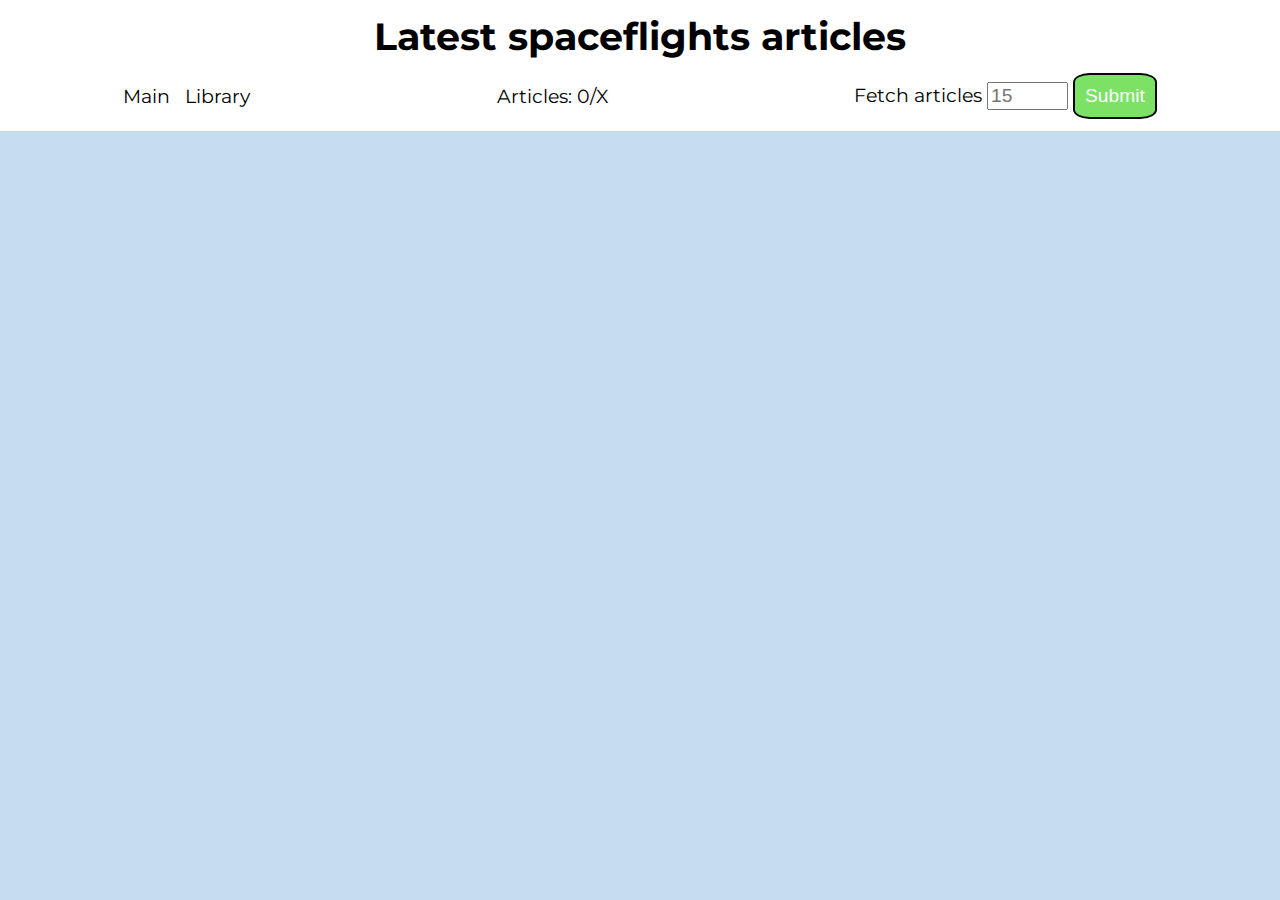
==== pages/library.html @ 7fa11ee9 "Only code inside script.js is not working correctly/not tested. Here I can render articles and count" ====
<!DOCTYPE html>
<html lang="en">
  <head>
    <meta charset="UTF-8" />
    <meta http-equiv="X-UA-Compatible" content="IE=edge" />
    <meta name="viewport" content="width=device-width, initial-scale=1.0" />
    <title>Read latest spaceflights articles. Library.</title>

    <link rel="stylesheet" href="../css/body.css" />
    <link rel="stylesheet" href="../css/header.css" />
    <link rel="stylesheet" href="../css/main.css" />

    <link rel="preconnect" href="https://fonts.googleapis.com" />
    <link rel="preconnect" href="https://fonts.gstatic.com" crossorigin />
    <link
      href="https://fonts.googleapis.com/css2?family=Montserrat:ital@0;1&display=swap"
      rel="stylesheet"
    />


  </head>
  <body>
    <header class="header">
      <h1 class="header-h1">Latest spaceflights articles</h1>

      <nav class="header-nav">
        <menu class="header-nav-menu">
          <a class="header-nav-menu-a" href="../index.html">Main</a>
          <a class="header-nav-menu-a" href="../pages/library.html"
            >Library</a
          >
        </menu>

        <p class="header-nav-p">
          Articles:
          <span class="header-nav-p-span">0</span>/<span class="header-nav-p-span">X</span>
        </p>

        <form class="header-nav-form" action="">
          <label for="limit-fetched-articles">Fetch articles</label>
          <input
            class="header-nav-form-input"
            id="limit-fetched-articles"
            min="5"
            max="100"
            placeholder="15"
            required
            type="number"
          />
          <button class="header-nav-form-button">Submit</button>
        </form>
      </nav>
    </header>

    <main class="main">
      <ul class="main-ul">
        <!-- Here I will put X fetched articles. 
            after you scroll near the bottom of the page fetch the following X articles inside the same ul. -->
      </ul>
    </main>
  </body>
</html>
---- css/body.css ----
body{
    background-color: rgba(191, 217, 237, 0.886);
    font-family: 'Montserrat', sans-serif;
    font-size: 1.2rem;
    margin: 0;
}
---- css/header.css ----
/*  How I named CSS classes, explanation using this example:
class='header-nav-form-button'
button is a child of form, which is a child of nav which is a child of header 
The above pattern is used for every class name    */
 
/* Selectors are ordered alphabetically */
/* Properties inside selector are ordered alphabetically*/
.header{
    background-color: white;
    padding: 1% 0px;
    position: sticky;
    top: 0px;
}
.header-h1{
    margin: 0;
    padding-bottom: 1%;
    text-align: center;
}
.header-nav{   
    align-items: center;
    display: flex;
    flex-direction: row;
    justify-content: space-around;
}
.header-nav-form-button{
    background-color: rgba(118, 225, 94, 0.952);
    border: 2px solid black;
    border-radius:20%;
    color: white;
    font-size: 1.2rem;
    padding: 10px;
}
.header-nav-form-button:hover{
    color: green;
}
.header-nav-form-button, .header-nav-form-input{
    font-size: 1.2rem;
}
.header-nav-menu{
    margin: 0;
    padding: 0;
}
.header-nav-menu-a{
    color: inherit;
    text-decoration: none;   
}
.header-nav-menu-a:hover{
    color:blueviolet;
}
.header-nav-menu-a:nth-of-type(1){
    padding-right: 10px;  
}
.header-nav-p{
    margin: 0;
}
---- css/main.css ----
/*  How I named CSS classes, explanation using this example:
class='header-nav-form-button'
button is a child of form, which is a child of nav which is a child of header 
The above pattern is used for every class name    */
 
/* Selectors are ordered alphabetically */
/* Properties inside selector are ordered alphabetically*/
/* *********************************************************************************************** */
.main{
    margin: 0px 1vw 1vh 1vw;   /* vw mean 1% of the viewport's width. */
}
.main-ul{
    display: flex;
    flex-wrap: wrap;
    justify-content: space-between;
    margin: 0;
    padding: 0;
}
.main-ul-article{
    background-color: aliceblue;
    border: 1px solid rgb(100, 98, 98);
    border-radius: 4%;
    display:flex;
    flex-direction: column;
    justify-content: space-between;
    margin-top: 1%;
    padding: 1%;
    width: 30.5%;
}
.main-ul-article-div-h2{
    font-size: 1.3rem;
    margin: 0;
}
.main-ul-article-div-p{
    display: flex;
    justify-content: space-between;
    margin: 0 0 1% 0;
}
.main-ul-article-menu{
    margin-bottom: 0px;
    padding: 0;
}
.main-ul-article-menu-a{
    text-decoration: none;
}
.main-ul-article-menu-a-button{
    background-color: rgba(119, 175, 236, 0.952);
}
.main-ul-article-menu-a-button, .main-ul-article-menu-button{  
    border: 2px solid black;
    border-radius:10%;
    color: white;
    font-size: 1.2rem;
    padding: 2%;
}
.main-ul-article-menu-a-button:hover, .main-ul-article-menu-button:hover{  
   color:blue;
}
.main-ul-article-menu-button{
    background-color: rgba(47, 120, 198, 0.952);
}

/* *********************************************************************************************** */
@media (max-width: 1200px){
    .main-ul-article{
        margin-top: 2%;
        width: 47%;
    }
}
/* *********************************************************************************************** */
@media (max-width: 768px){
    .main-ul{
        justify-content: center;
    }
    .main-ul-article{
        width: 95%;
    }
}
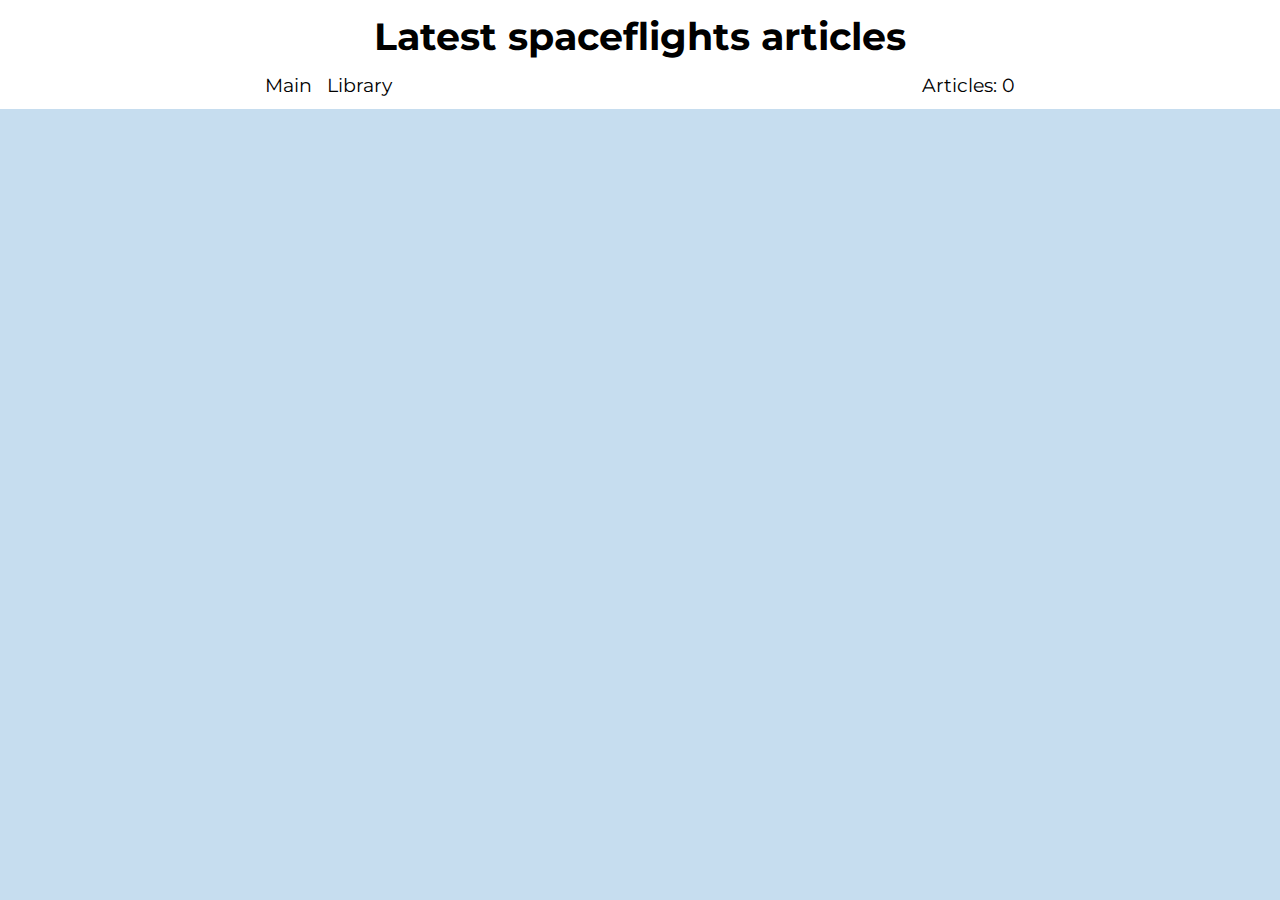
==== commit 86144ef2: "Changes from last commit: changed navmenu of library.html. Displaying and deleting articles inside l" ====
--- a/pages/library.html
+++ b/pages/library.html
@@ -17,7 +17,7 @@
       rel="stylesheet"
     />
 
-
+    <script defer type="module" src="../scripts/libraryPageAllFeatures.js"></script>
   </head>
   <body>
     <header class="header">
@@ -33,22 +33,8 @@
 
         <p class="header-nav-p">
           Articles:
-          <span class="header-nav-p-span">0</span>/<span class="header-nav-p-span">X</span>
+          <span class="header-nav-p-span">0</span>
         </p>
-
-        <form class="header-nav-form" action="">
-          <label for="limit-fetched-articles">Fetch articles</label>
-          <input
-            class="header-nav-form-input"
-            id="limit-fetched-articles"
-            min="5"
-            max="100"
-            placeholder="15"
-            required
-            type="number"
-          />
-          <button class="header-nav-form-button">Submit</button>
-        </form>
       </nav>
     </header>
 
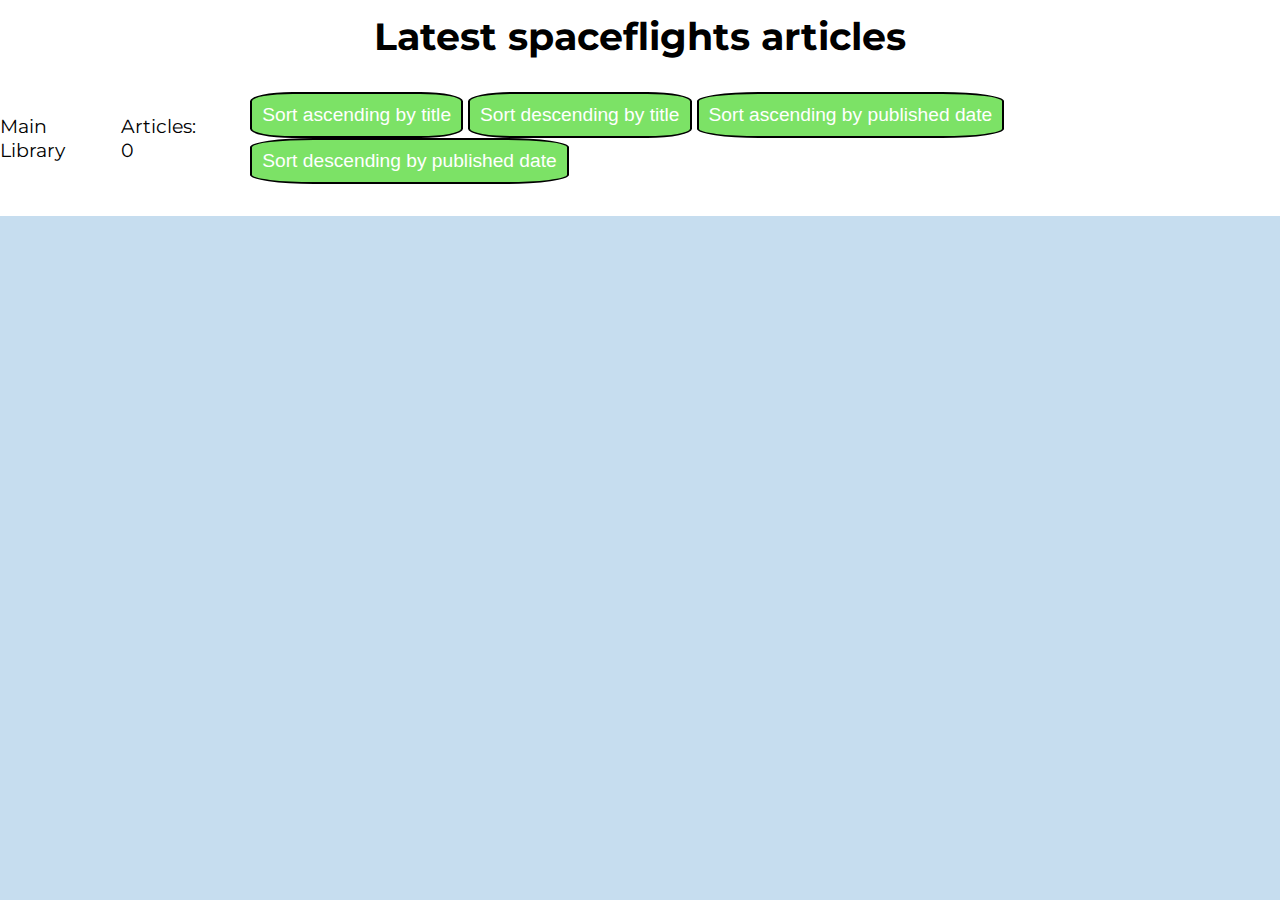
==== commit 39345d14: "Sorting ascending and descending by title and publishedDate is working - I have to refactor my code." ====
--- a/pages/library.html
+++ b/pages/library.html
@@ -17,7 +17,11 @@
       rel="stylesheet"
     />
 
-    <script defer type="module" src="../scripts/libraryPageAllFeatures.js"></script>
+    <script
+      defer
+      type="module"
+      src="../scripts/libraryPageAllFeatures.js"
+    ></script>
   </head>
   <body>
     <header class="header">
@@ -26,15 +30,27 @@
       <nav class="header-nav">
         <menu class="header-nav-menu">
           <a class="header-nav-menu-a" href="../index.html">Main</a>
-          <a class="header-nav-menu-a" href="../pages/library.html"
-            >Library</a
-          >
+          <a class="header-nav-menu-a" href="../pages/library.html">Library</a>
         </menu>
 
         <p class="header-nav-p">
           Articles:
           <span class="header-nav-p-span">0</span>
         </p>
+        <menu>
+          <button class="header-nav-menu-button">
+            Sort ascending by title
+          </button>
+          <button class="header-nav-menu-button">
+            Sort descending by title
+          </button>
+          <button class="header-nav-menu-button">
+            Sort ascending by published date
+          </button>
+          <button class="header-nav-menu-button">
+            Sort descending by published date
+          </button>
+        </menu>
       </nav>
     </header>
 
--- a/css/header.css
+++ b/css/header.css
@@ -22,7 +22,7 @@
     flex-direction: row;
     justify-content: space-around;
 }
-.header-nav-form-button{
+.header-nav-form-button, .header-nav-menu-button{
     background-color: rgba(118, 225, 94, 0.952);
     border: 2px solid black;
     border-radius:20%;
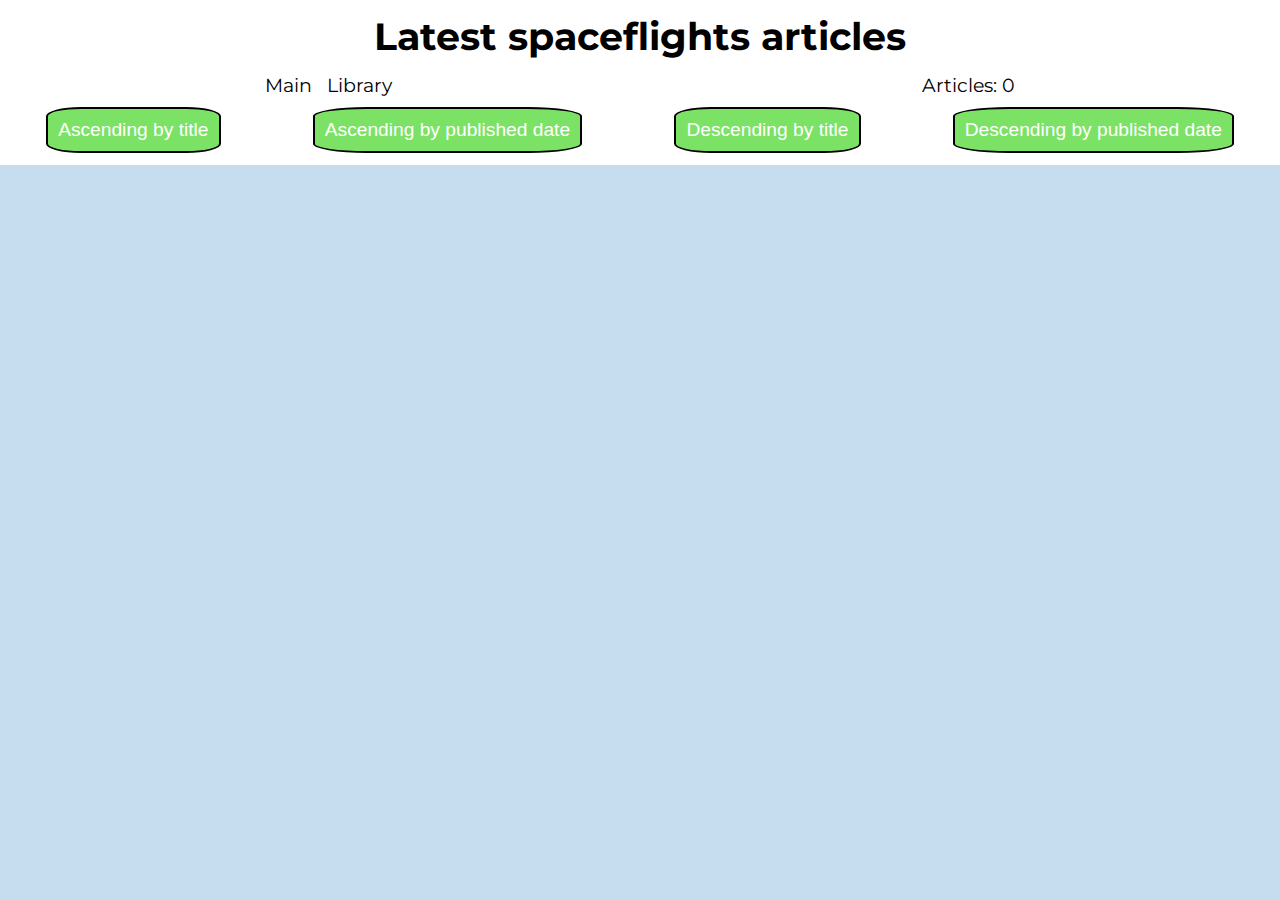
==== commit 75537ef1: "Done: styling sorting buttons:hover. Layout of buttons inside header in library - for screen width b" ====
--- a/pages/library.html
+++ b/pages/library.html
@@ -37,21 +37,17 @@
           Articles:
           <span class="header-nav-p-span">0</span>
         </p>
-        <menu>
-          <button class="header-nav-menu-button">
-            Sort ascending by title
-          </button>
-          <button class="header-nav-menu-button">
-            Sort descending by title
-          </button>
-          <button class="header-nav-menu-button">
-            Sort ascending by published date
-          </button>
-          <button class="header-nav-menu-button">
-            Sort descending by published date
-          </button>
-        </menu>
       </nav>
+      <menu class="header-menu">
+        <button class="header-menu-button">Ascending by title</button>
+        <button class="header-menu-button">
+          Ascending by published date
+        </button>
+        <button class="header-menu-button">Descending by title</button>
+        <button class="header-menu-button">
+          Descending by published date
+        </button>
+      </menu>
     </header>
 
     <main class="main">
--- a/css/header.css
+++ b/css/header.css
@@ -16,13 +16,18 @@
     padding-bottom: 1%;
     text-align: center;
 }
-.header-nav{   
+.header-menu{
+    padding: 0;
+    margin: 10px 0 0 0;
+}
+.header-menu, .header-nav{   
     align-items: center;
     display: flex;
     flex-direction: row;
+    flex-wrap: wrap;
     justify-content: space-around;
 }
-.header-nav-form-button, .header-nav-menu-button{
+.header-nav-form-button, .header-menu-button{
     background-color: rgba(118, 225, 94, 0.952);
     border: 2px solid black;
     border-radius:20%;
@@ -30,7 +35,7 @@
     font-size: 1.2rem;
     padding: 10px;
 }
-.header-nav-form-button:hover{
+.header-nav-form-button:hover, .header-menu-button:hover{
     color: green;
 }
 .header-nav-form-button, .header-nav-form-input{
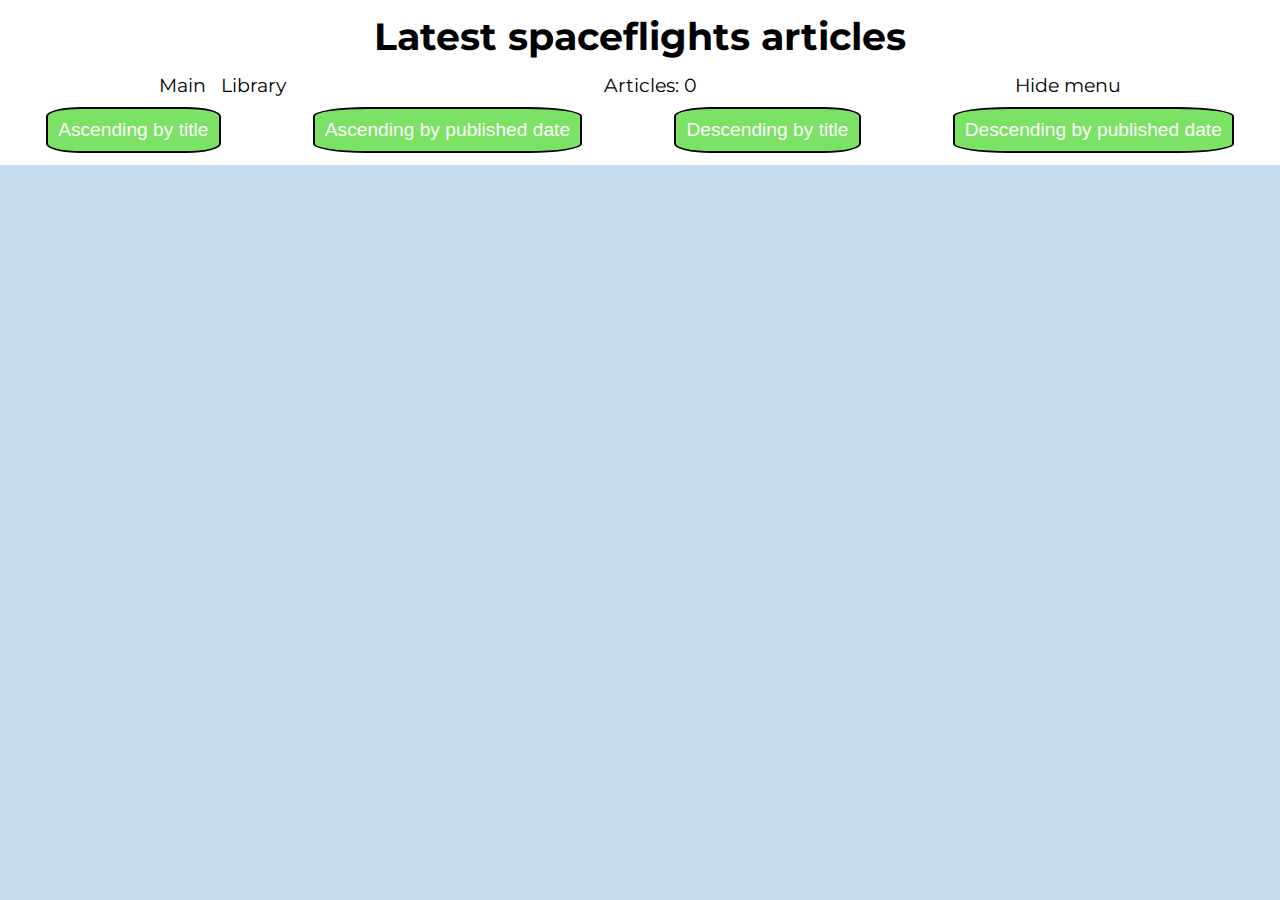
==== commit 79a230f2: "Application is responsive to all resolutions (everything on the website)" ====
--- a/pages/library.html
+++ b/pages/library.html
@@ -37,6 +37,7 @@
           Articles:
           <span class="header-nav-p-span">0</span>
         </p>
+        <div class="header-nav-div">Hide menu</div>
       </nav>
       <menu class="header-menu">
         <button class="header-menu-button">Ascending by title</button>
@@ -48,12 +49,21 @@
           Descending by published date
         </button>
       </menu>
+      <div class="header-div">
+        <!-- It is invisible in screen width bigger than 768px -->Show menu
+      </div>
+      <!-- Here I will show text information for user, examples: 
+        You deleted article from library, You added article to library,
+      you will get 50 articles when You scroll do the bottom etc.
+     -->
     </header>
 
     <main class="main">
       <ul class="main-ul">
         <!-- Here I will put X fetched articles. 
-            after you scroll near the bottom of the page fetch the following X articles inside the same ul. -->
+            after you scroll near the bottom of the page fetch the following X articles inside the same ul. 
+          HTML code putted here is inside renderArticlesAndCounterPlusInfiniteScrolling.js 
+        inside getAndRenderFetchedArticles function-->
       </ul>
     </main>
   </body>
--- a/css/header.css
+++ b/css/header.css
@@ -8,8 +8,22 @@
 .header{
     background-color: white;
     padding: 1% 0px;
-    position: sticky;
+    position: sticky; 
     top: 0px;
+}
+.header-aside{
+    background-color: rgb(51, 30, 192);
+    color: white;
+    margin-top: 5px;
+    text-align: center;
+}
+.header-div{
+    display: none;
+    text-align: center;
+}
+.header-div:hover, .header-nav-div:hover{
+    color:blue;
+    cursor: pointer;
 }
 .header-h1{
     margin: 0;
@@ -27,6 +41,9 @@
     flex-wrap: wrap;
     justify-content: space-around;
 }
+.header-nav-div{
+    text-align: center;
+}
 .header-nav-form-button, .header-menu-button{
     background-color: rgba(118, 225, 94, 0.952);
     border: 2px solid black;
@@ -37,6 +54,7 @@
 }
 .header-nav-form-button:hover, .header-menu-button:hover{
     color: green;
+    cursor: pointer;
 }
 .header-nav-form-button, .header-nav-form-input{
     font-size: 1.2rem;
@@ -51,6 +69,7 @@
 }
 .header-nav-menu-a:hover{
     color:blueviolet;
+    cursor: pointer;
 }
 .header-nav-menu-a:nth-of-type(1){
     padding-right: 10px;  
@@ -58,3 +77,24 @@
 .header-nav-p{
     margin: 0;
 }
+/* *********************************************************************************************** */
+@media (max-width: 912px){
+    .header-menu-button{
+        margin-top: 5px;
+    }
+}
+@media (max-width: 768px){
+    .header-div{
+        display:block;
+    }
+    .header-menu{
+        display:none;
+    }
+    .header-nav{   
+        display:none;
+        flex-direction: column;
+    }
+    .header-nav-form, .header-nav-p{
+        margin-top: 10px;
+    }
+}
--- a/css/main.css
+++ b/css/main.css
@@ -55,6 +55,7 @@
 }
 .main-ul-article-menu-a-button:hover, .main-ul-article-menu-button:hover{  
    color:blue;
+   cursor: pointer
 }
 .main-ul-article-menu-button{
     background-color: rgba(47, 120, 198, 0.952);
